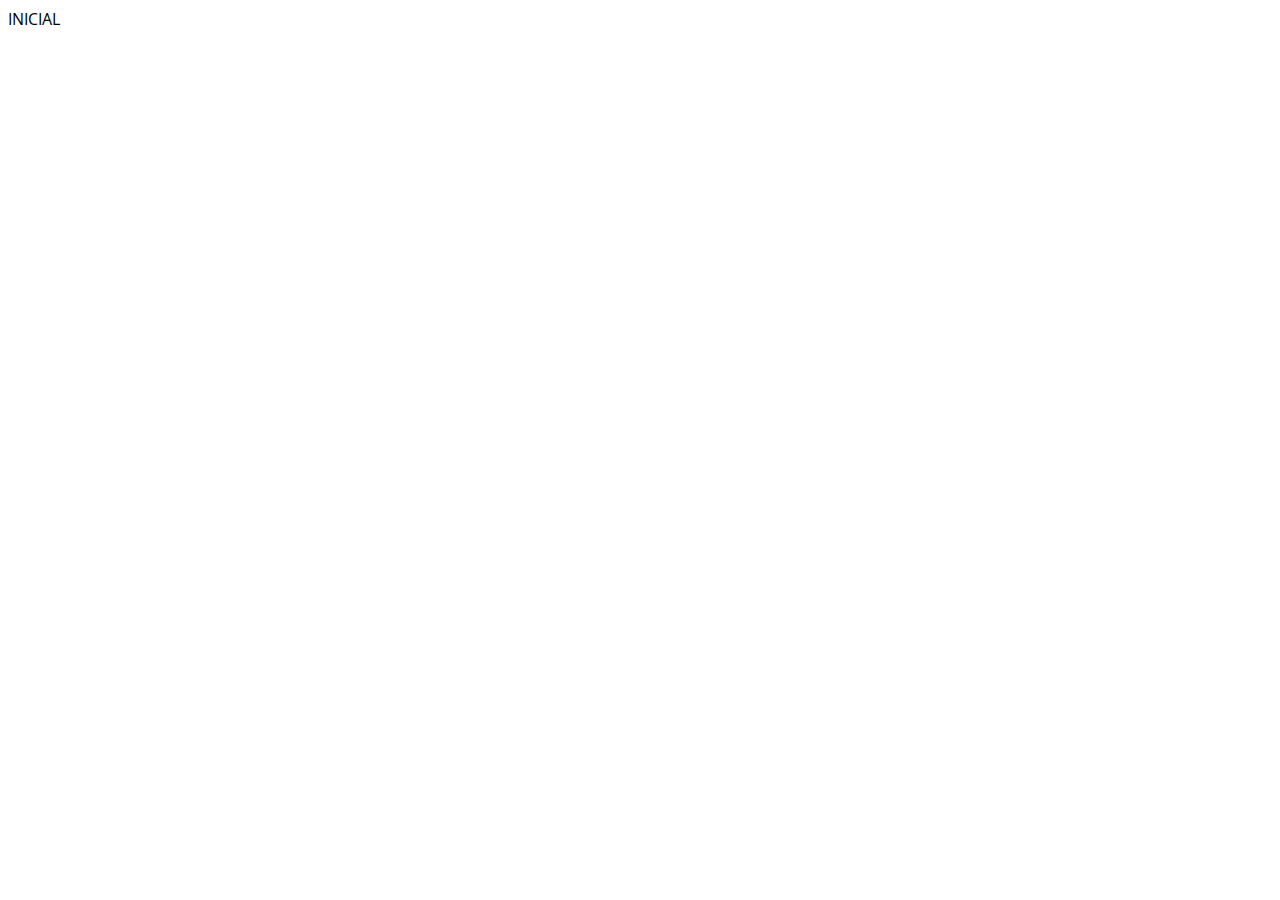
==== home.html @ c60efba7 "- imatges - canvi de pagina" ====
<!DOCTYPE html>
<html lang="en">
<head>
    <meta charset="UTF-8">
    <title>Index Domino</title>
    <link rel="stylesheet" type="text/css" href="css/style.css">
    <script type="text/javascript" src="js/properties.js"></script>
    <script type="text/javascript" src="js/scriptHome.js"></script>
</head>
<body>
INICIAL
<div id="missatge">

</div>
<button type="button" id="btnJugar" onclick="location.href='/domino'" hidden>JUGAR</button>
</body>
</html>
---- css/style.css ----
@import url('https://fonts.googleapis.com/css?family=Indie+Flower|Open+Sans:300');
body, input, button {
    font-family: 'Open Sans', sans-serif;
    font-size: 1em;
}

h1 {
    font-family: 'Indie Flower', cursive;
    font-size: 4em;
}
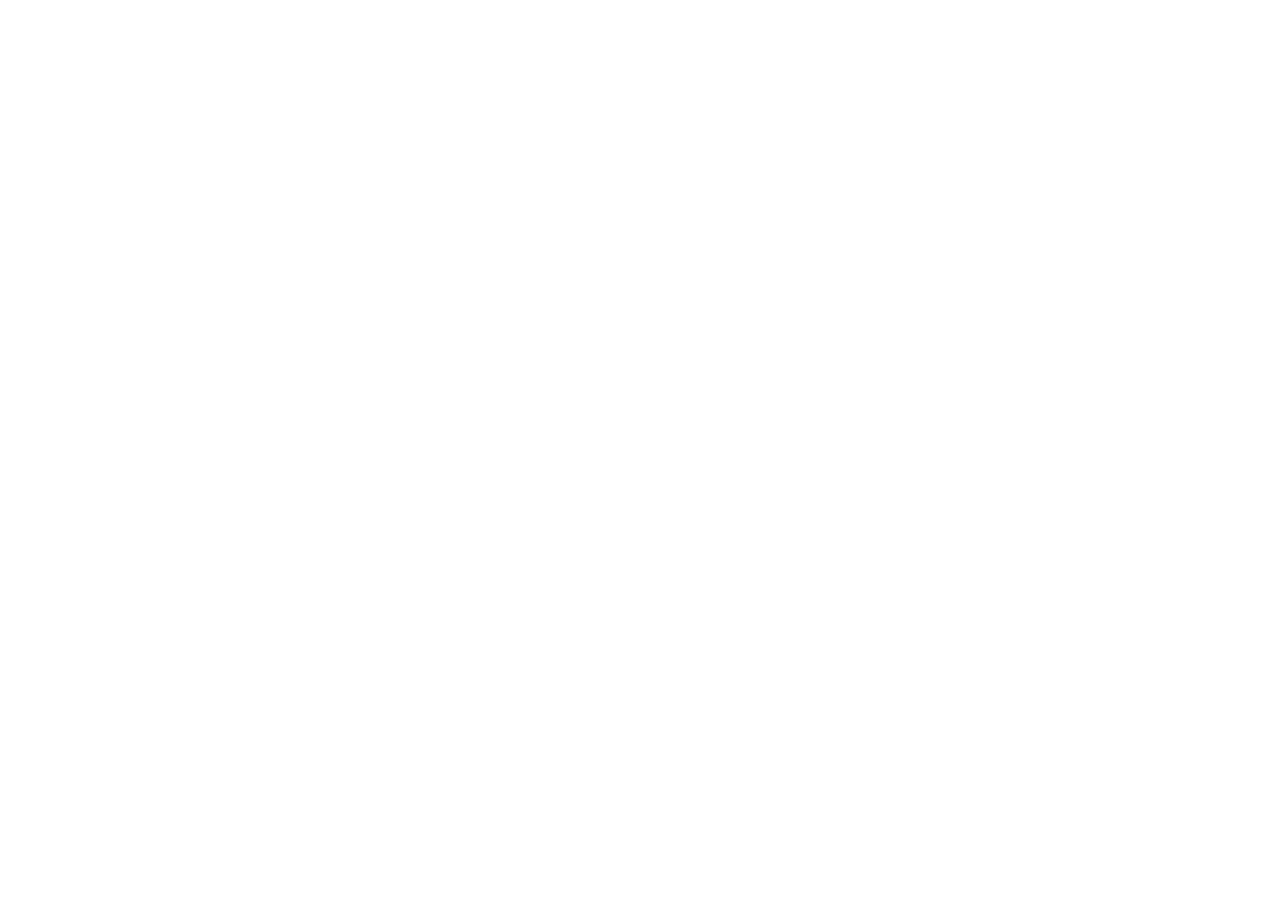
==== commit 6eef01cc: "-  canvi de pagina tret - imatges - enviament de peces" ====
--- a/home.html
+++ b/home.html
@@ -6,12 +6,20 @@
     <link rel="stylesheet" type="text/css" href="css/style.css">
     <script type="text/javascript" src="js/properties.js"></script>
     <script type="text/javascript" src="js/scriptHome.js"></script>
+    <link rel="stylesheet" type="text/css" href="css/style.css">
+    <script type="text/javascript" src="js/scriptJoc.js"></script>
 </head>
 <body>
-INICIAL
-<div id="missatge">
+<div id="homeDiv">
+    <div id="missatge"></div>
+    <button type="button" id="btnJugar" onclick="toGame();" href="" hidden>JUGAR</button>
+</div>
 
+<div id="dominoDiv" hidden>
+    <div id="div1" ondrop="drop(event)" ondragover="allowDrop(event)"></div>
+    <div id="domino"></div>
 </div>
-<button type="button" id="btnJugar" onclick="location.href='/domino'" hidden>JUGAR</button>
+
+<div id="idDiv"></div>
 </body>
 </html>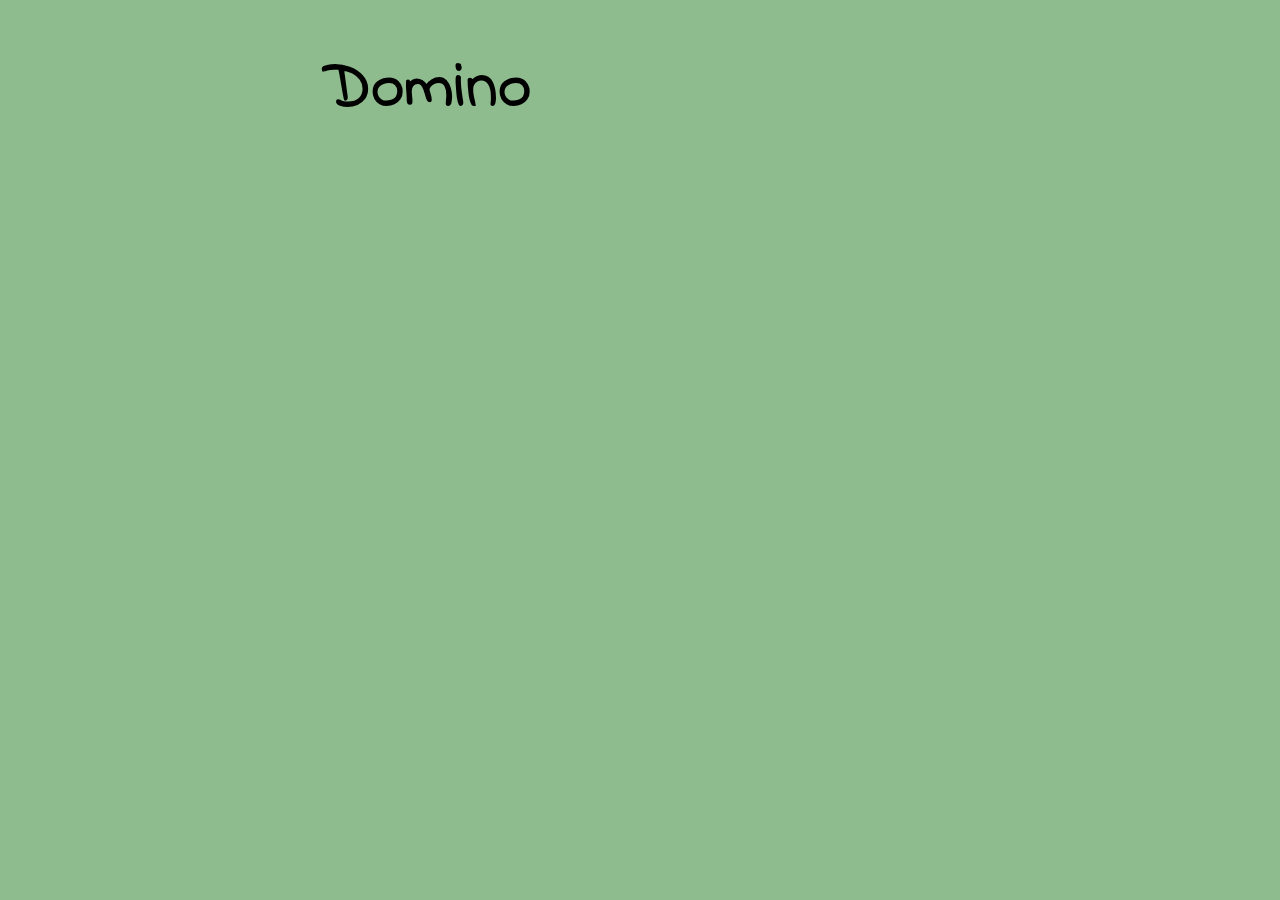
==== commit fd280f50: "- CSS" ====
--- a/home.html
+++ b/home.html
@@ -6,17 +6,26 @@
     <link rel="stylesheet" type="text/css" href="css/style.css">
     <script type="text/javascript" src="js/properties.js"></script>
     <script type="text/javascript" src="js/scriptHome.js"></script>
-    <link rel="stylesheet" type="text/css" href="css/style.css">
     <script type="text/javascript" src="js/scriptJoc.js"></script>
 </head>
 <body>
-<div id="homeDiv">
+<div class="central" id="title">
+    <h1> Domino  </h1>
+</div>
+
+<div class="central" id="homeDiv">
     <div id="missatge"></div>
     <button type="button" id="btnJugar" onclick="toGame();" href="" hidden>JUGAR</button>
 </div>
 
-<div id="dominoDiv" hidden>
-    <div id="div1" ondrop="drop(event)" ondragover="allowDrop(event)"></div>
+<div class="central" id="dominoDiv" hidden>
+    <div id="jugades"></div>
+    <div id="dropZonesDiv" >
+        <div id="dropEsq" class="dropZone" ondrop="drop(event)" ondragover="allowDrop(event)"></div>
+        <div id="piecesdDivEsq" class="centralZone"></div>
+        <div id="piecesdDivDre" class="centralZone"></div>
+        <div id="dropDre" class="dropZone" ondrop="drop(event)" ondragover="allowDrop(event)"></div>
+    </div>
     <div id="domino"></div>
 </div>
 
--- a/css/style.css
+++ b/css/style.css
@@ -2,9 +2,46 @@
 body, input, button {
     font-family: 'Open Sans', sans-serif;
     font-size: 1em;
+    background-color: darkseagreen;
 }
 
 h1 {
     font-family: 'Indie Flower', cursive;
     font-size: 4em;
+}
+
+.central {
+    margin-left: 25%;
+    margin-right: 25%;
+    justify-content:center;
+}
+
+#jugades {
+    text-align: center;
+    background-image: url("/imatge?img=tapete.png");
+    background-repeat: no-repeat;
+    border-color: black;
+    border-width: medium;
+}
+#dropZonesDiv{
+    display: flex;
+}
+
+#dropDre {
+    background-image: url("/imatge?img=right.png");
+    background-repeat: no-repeat;
+    background-position: center;
+    width: 250px;
+    height: 250px;
+    margin-left: 8%;
+}
+
+#dropEsq {
+    background-image: url("/imatge?img=left.png");
+    background-repeat: no-repeat;
+    background-position: center;
+    width: 250px;
+    height: 250px;
+    margin-right: 8%;
+}
 }